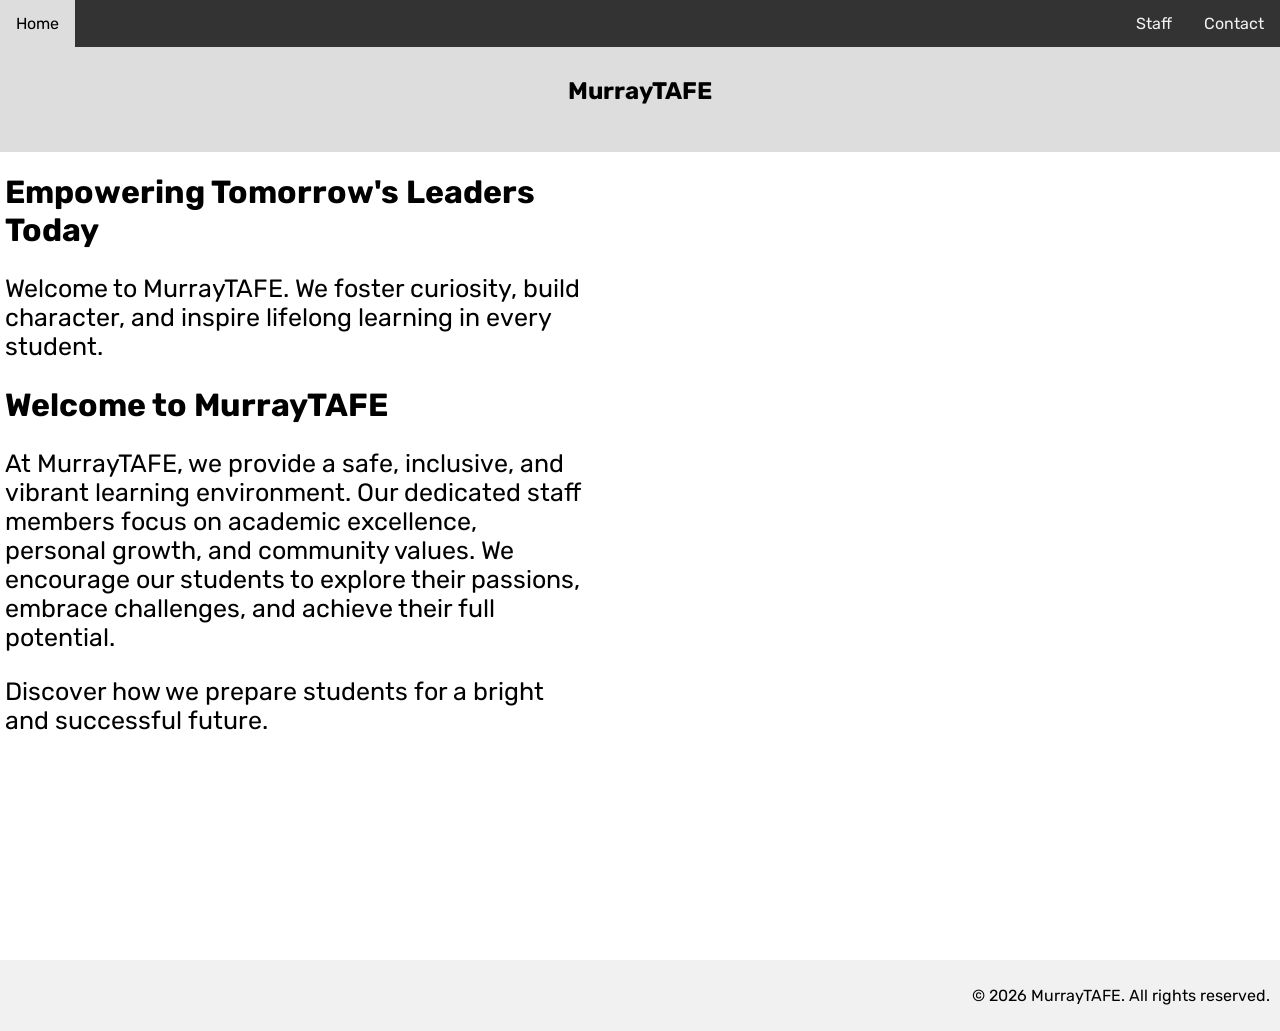
==== index.html @ 4335d268 "Add files via upload" ====
<!DOCTYPE html>
<html lang="en">
<head>
<title>MurrayTAFE</title>
<meta charset="utf-8">
<meta name="viewport" content="width=device-width, initial-scale=1">
<link rel="stylesheet" href="styles.css">
<link rel="icon" type="image/png" href="images/tafelogo.png">
</head>
<body>

  <div class="topnav">
    <a href="index.html" class="active">Home</a>
    <a href="staff.html">Staff</a>
    <a href="contact.html">Contact</a>
  </div>

  <div class="content">

    <div class="content-top">
      <h2>MurrayTAFE</h2>
      <p></p>
    </div>

  </div>  

  <div class="homepage">
    
    <div class="home-left-content">
        <h1>Empowering Tomorrow's Leaders Today</h1>
        <p>Welcome to MurrayTAFE. We foster curiosity, build character, and inspire lifelong learning in every student.</p>
        <h1>Welcome to MurrayTAFE</h1>
        <p>At MurrayTAFE, we provide a safe, inclusive, and vibrant learning environment. Our dedicated staff members focus on academic excellence, personal growth, and community values. We encourage our students to explore their passions, embrace challenges, and achieve their full potential.
        <p>Discover how we prepare students for a bright and successful future.</p> 
        </p>
    </div>  

  </div>

  <div class="footer">
    <p>&copy; 2026 MurrayTAFE. All rights reserved.</p>
  </div>

</body>
</html>
---- styles.css ----
@import url('https://fonts.googleapis.com/css2?family=Rubik');
* {
  box-sizing: border-box;
  font-family: 'Rubik', sans-serif;
}

body {
  margin: 0;
  font-family: 'Rubik', sans-serif;
}

/* Center h2 "MurrayTAFE" heading */
h2 {
  text-align: center;
}

h3 {
  margin-left: 5px;
  margin-bottom: 4px;
}

/* Style the top navigation bar */
.topnav {
  flex-wrap: wrap;
  width: 100%;
  background-color: #333;
  display: flex;
}

/* Style the topnav links */
.topnav a {
  display: block;
  color: #f2f2f2;
  text-align: center;
  padding: 14px 16px;
  text-decoration: none;
  white-space: nowrap;
}

/* Push the VERY LAST link (Home) to the right side */
.topnav a:nth-child(2) {
  margin-left: auto; 
}

/* Change color on hover */
.topnav a:hover {
  background-color: #ddd;
  color: black;
}

/* Style for the active/current page link */
.topnav a.active {
  background-color: #ddd;
  color: black;
}

/* Style the content */
.content-top {
  background-color: #ddd;
  padding: 10px;
  min-height: 105px; /* Should be removed. Only for demonstration */
}

/* Ensure the body fills the entire screen height */
html, body {
  height: 100%;
  margin: 0;
}

/* Turn the body into a flex container column */
body {
  display: flex;
  flex-direction: column;
}

/* Force the main content area to take up all available space */
.content {
  flex: 1;
}

/* Style your footer without the rigid margin-top */
.footer {
  background-color: #f1f1f1;
  padding: 10px;
  display: flex;
}

.footer > p {
  margin: 16px 0 16px auto; /* Explicitly sets Top: 16px, Right: 0, Bottom: 16px, Left: Auto */
  margin-left: auto;
}

/* Container holding all 4 profiles */
.profile-grid {
  display: grid;
  grid-template-columns: repeat(2, 1fr); /* Creates a strict 2x2 layout */
  gap: 100px;                             /* Adds space between rows and columns */
  max-width: 500px;                      /* Restricts overall grid width */
  margin: 100px auto 0 auto;                        /* Centers the grid on the screen */
}

/* Individual card styling */
.profile-card {
  display: flex;
  flex-direction: column;                /* Stack image above text vertically */
  align-items: center;                   /* Centers the image and text horizontally */
  text-align: center;                    /* Centers text inside the paragraph tag */
}

/* Circular profile picture styling */
.profile-pic {
  width: 200px;                          /* Set your desired width */
  height: 200px;                         /* Keep height equal to width */
  border-radius: 50%;                    /* Clips the image into a perfect circle */
  object-fit: cover;                     /* Prevents distortion if image isn't square */
  margin-bottom: 10px;                   /* Adds spacing between image and name */
}

/* Profile text typography */
.profile-name {
  font-family: inherit;
  font-size: 16px;
  font-weight: bold;
  margin: 0;                             /* Removes default paragraph margins */
}

.profile-card2 {
  display: flex;
  flex-direction: row;       /* Forces picture and text side-by-side */
  align-items: center;       /* Centers the text vertically next to the picture */
}

.profile-picmain {
  margin: 10px;
  width: 132px;
  height: 132px;
}

/* This affects ONLY the paragraph with our new class */
.staff {
  color: black;
  font-size: 18px;
  line-weight: bold;
  text-align: center;
}

.staffpara {
  margin-left: 5px;
  margin-right: 10px;
  margin-top: 0px;
}

.profile-link {
  text-decoration: none;  /* Removes the underline */
  color: inherit;         /* Keeps your original text colour */
  display: flex;
  flex-direction: column; /* Keeps the image stacked directly above the name */
  align-items: center;    /* Keeps everything centered */
}

/* Optional: Makes the cursor turn into a pointer finger when hovering */
.profile-link:hover {
  cursor: pointer;
}

/* Parent container holding both columns */
.skills-attributes-container {
  display: flex;
  flex-direction: row;        /* Places the two lists side-by-side */
  justify-content: left;    /* Centers the lists horizontally on the page */
  gap: 80px;                  /* Adds space between the Skills and Attributes columns */
  
  /* Spacing to position it perfectly at the bottom */
  margin-top: 0px;           /* Pushes it down away from your last text content */
  margin-bottom: 40px;        /* Adds a gap before the footer starts */
  margin-left: 5px;
  font-family: inherit;       /* Inherits your project font */
}

/* Individual column styling */
.list-column {
  min-width: 150px;           /* Gives each column a stable base width */
}

/* Heading styles for Skills and Attributes */
.list-column h3 {
  font-size: 18px;
  font-weight: bold;
  margin-bottom: 10px;        /* Spacing between the title and the list points */
  text-align: left;           /* Aligns the heading with the bullet points */
}

/* The actual bulleted lists */
.list-column ul {
  margin: 0;
  padding-left: 20px;         /* Creates room for the default bullet points */
  text-align: left;           /* Ensures text flows nicely to the right of bullets */
}

/* Spacing out the list items */
.list-column li {
  font-size: 16px;
  margin-bottom: 8px;         /* Adds breathing room between each item */
  color: #333;
}

.contact-info > h2 {
  text-align: left;
}

.contact-hours > h2 {
text-align: left;
}

.contentcontact {
  margin-left: 5px;
  margin-bottom: 65px;
}

.homepage {
  display: flex;
  flex-direction: row;       /* Forces picture and text side-by-side */
  align-items: center;
  margin-left: 5px;
  margin-bottom: 200px;
  margin-right: 700px;
  column-gap: 200px;
}

.homepage  p {
  font-size: 25px
}

.homeimg {

}
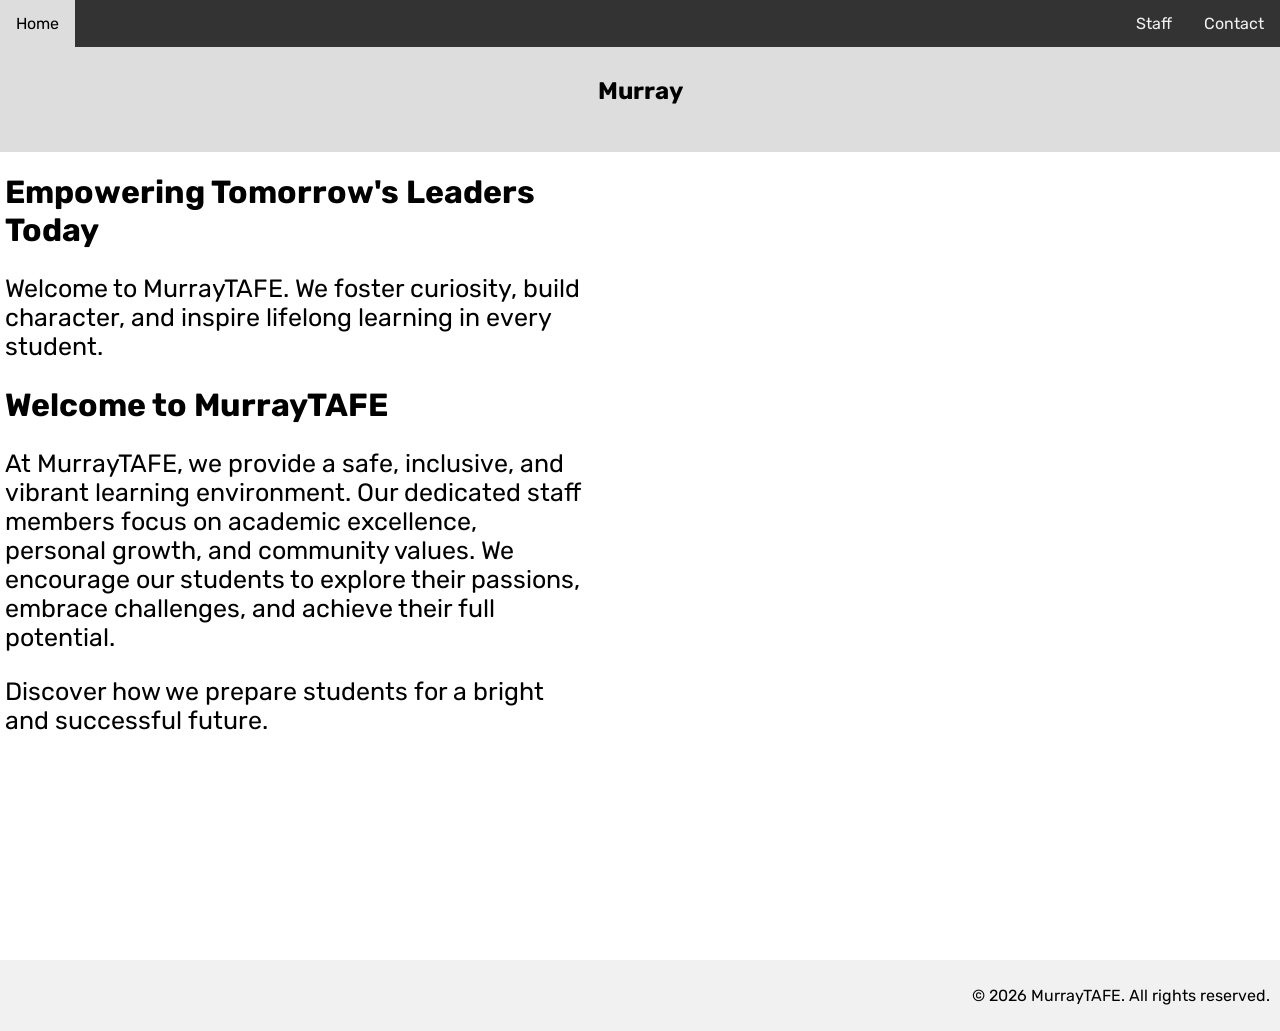
==== commit e9e61679: "test" ====
--- a/index.html
+++ b/index.html
@@ -18,7 +18,7 @@
   <div class="content">
 
     <div class="content-top">
-      <h2>MurrayTAFE</h2>
+      <h2>Murray</h2>
       <p></p>
     </div>
 
@@ -32,7 +32,6 @@
         <h1>Welcome to MurrayTAFE</h1>
         <p>At MurrayTAFE, we provide a safe, inclusive, and vibrant learning environment. Our dedicated staff members focus on academic excellence, personal growth, and community values. We encourage our students to explore their passions, embrace challenges, and achieve their full potential.
         <p>Discover how we prepare students for a bright and successful future.</p> 
-        </p>
     </div>  
 
   </div>
@@ -40,6 +39,6 @@
   <div class="footer">
     <p>&copy; 2026 MurrayTAFE. All rights reserved.</p>
   </div>
-
+  
 </body>
 </html>
--- a/styles.css
+++ b/styles.css
@@ -93,10 +93,15 @@
 /* Container holding all 4 profiles */
 .profile-grid {
   display: grid;
-  grid-template-columns: repeat(2, 1fr); /* Creates a strict 2x2 layout */
-  gap: 100px;                             /* Adds space between rows and columns */
-  max-width: 500px;                      /* Restricts overall grid width */
-  margin: 100px auto 0 auto;                        /* Centers the grid on the screen */
+  /* CHANGED: Swaps automatically to 1 column on small screens, drops to 2 columns if space permits */
+  grid-template-columns: repeat(auto-fit, minmax(200px, 1fr)); 
+  /* CHANGED: Uses a smaller fluid gap so images do not break on narrow screens */
+  gap: 40px;                             
+  /* CHANGED: Increased max-width slightly to cleanly fit images and gaps horizontally */
+  max-width: 600px;                      
+  /* CHANGED: Reduced rigid margins so content stays relative to the footer */
+  margin: 40px auto;                     
+  padding: 0 20px; /* Prevents edge clipping on mobile devices */
 }
 
 /* Individual card styling */
@@ -109,11 +114,15 @@
 
 /* Circular profile picture styling */
 .profile-pic {
-  width: 200px;                          /* Set your desired width */
-  height: 200px;                         /* Keep height equal to width */
-  border-radius: 50%;                    /* Clips the image into a perfect circle */
-  object-fit: cover;                     /* Prevents distortion if image isn't square */
-  margin-bottom: 10px;                   /* Adds spacing between image and name */
+  width: 200px;                          
+  height: 200px;                         
+  /* CHANGED: Ensures your images scale down automatically on super tight mobile layouts */
+  max-width: 100%;
+  height: auto; 
+  aspect-ratio: 1 / 1; /* Keeps the profile image perfectly square so border-radius renders a circle */
+  border-radius: 50%;                    
+  object-fit: cover;                     
+  margin-bottom: 10px;                   
 }
 
 /* Profile text typography */
@@ -140,7 +149,7 @@
 .staff {
   color: black;
   font-size: 18px;
-  line-weight: bold;
+  font-weight: bold;
   text-align: center;
 }
 
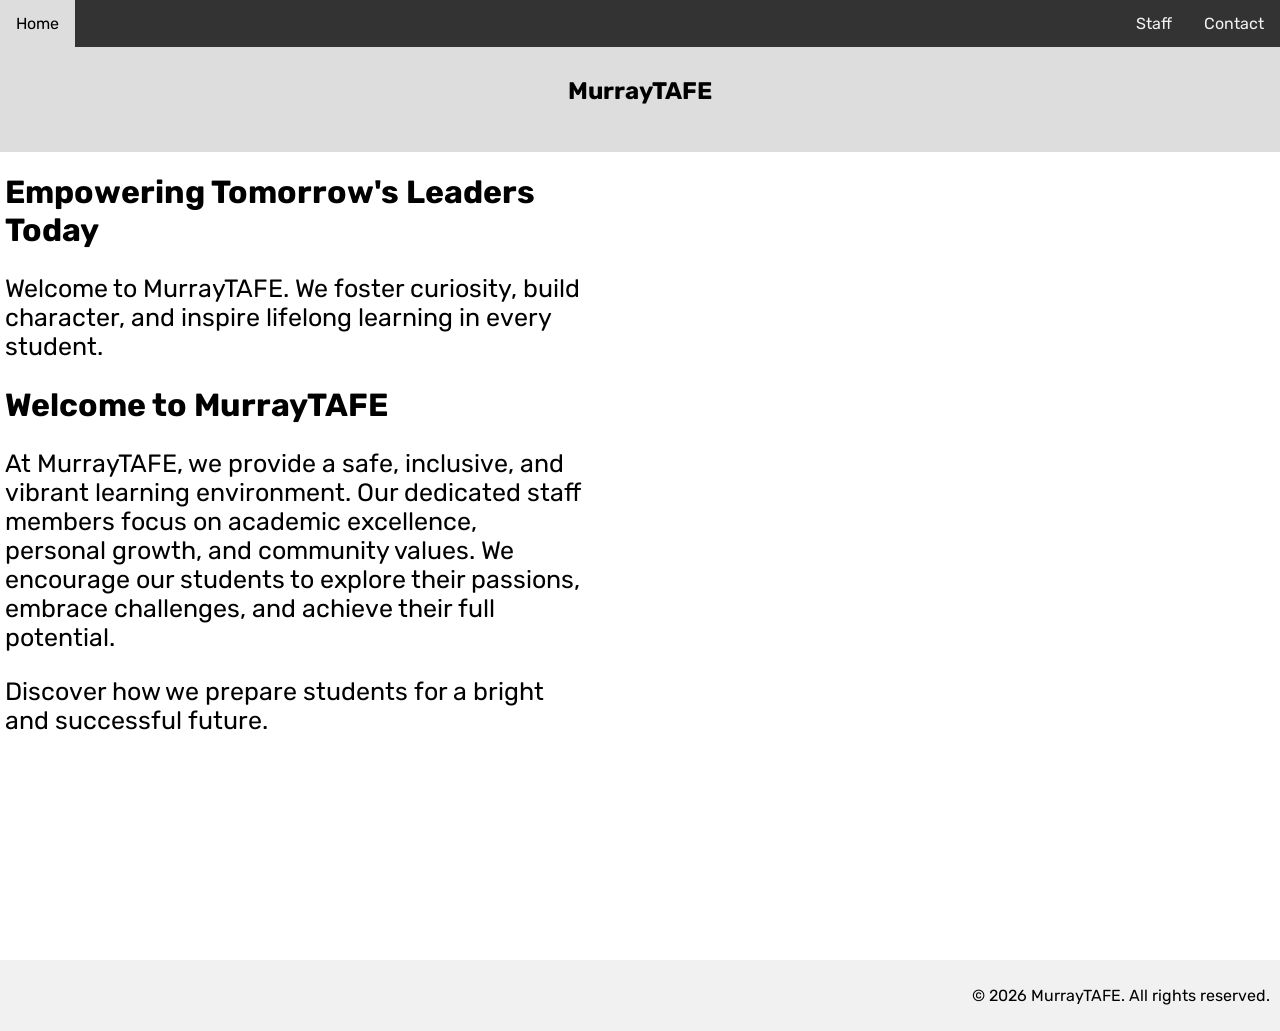
==== commit cdaf7dd7: "TEST2" ====
--- a/index.html
+++ b/index.html
@@ -18,7 +18,7 @@
   <div class="content">
 
     <div class="content-top">
-      <h2>Murray</h2>
+      <h2>MurrayTAFE</h2>
       <p></p>
     </div>
 
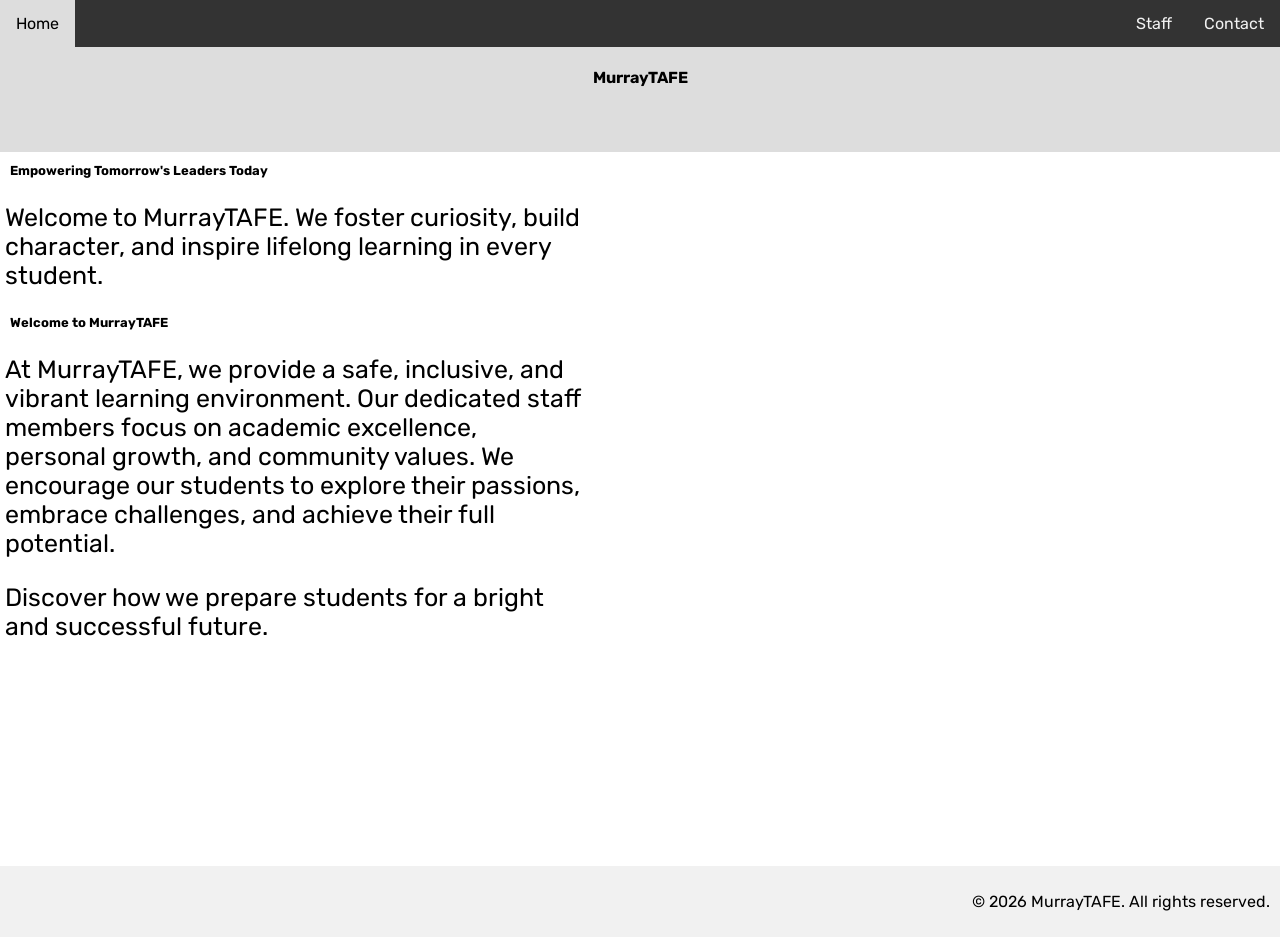
==== commit 408abeed: "modified headings" ====
--- a/index.html
+++ b/index.html
@@ -18,7 +18,7 @@
   <div class="content">
 
     <div class="content-top">
-      <h2>MurrayTAFE</h2>
+      <h1>MurrayTAFE</h1>
       <p></p>
     </div>
 
@@ -27,18 +27,18 @@
   <div class="homepage">
     
     <div class="home-left-content">
-        <h1>Empowering Tomorrow's Leaders Today</h1>
+        <h2>Empowering Tomorrow's Leaders Today</h2>
         <p>Welcome to MurrayTAFE. We foster curiosity, build character, and inspire lifelong learning in every student.</p>
-        <h1>Welcome to MurrayTAFE</h1>
+        <h2>Welcome to MurrayTAFE</h2>
         <p>At MurrayTAFE, we provide a safe, inclusive, and vibrant learning environment. Our dedicated staff members focus on academic excellence, personal growth, and community values. We encourage our students to explore their passions, embrace challenges, and achieve their full potential.
         <p>Discover how we prepare students for a bright and successful future.</p> 
     </div>  
 
   </div>
 
-  <div class="footer">
+  <footer>
     <p>&copy; 2026 MurrayTAFE. All rights reserved.</p>
-  </div>
+  </footer>
   
 </body>
 </html>
--- a/styles.css
+++ b/styles.css
@@ -9,14 +9,23 @@
   font-family: 'Rubik', sans-serif;
 }
 
-/* Center h2 "MurrayTAFE" heading */
+/* Center h1 "MurrayTAFE" heading */
+h1 {
+  text-align: center;
+  font-size:medium;
+}
+
+h2, h3 {
+  margin-left: 5px;
+  margin-bottom: 4px;
+}
+
 h2 {
-  text-align: center;
+  font-size:small;
 }
 
 h3 {
-  margin-left: 5px;
-  margin-bottom: 4px;
+  font-size:smaller;
 }
 
 /* Style the top navigation bar */
@@ -79,13 +88,13 @@
 }
 
 /* Style your footer without the rigid margin-top */
-.footer {
+footer {
   background-color: #f1f1f1;
   padding: 10px;
   display: flex;
 }
 
-.footer > p {
+footer > p {
   margin: 16px 0 16px auto; /* Explicitly sets Top: 16px, Right: 0, Bottom: 16px, Left: Auto */
   margin-left: auto;
 }
@@ -192,7 +201,7 @@
 }
 
 /* Heading styles for Skills and Attributes */
-.list-column h3 {
+.list-column h2 {
   font-size: 18px;
   font-weight: bold;
   margin-bottom: 10px;        /* Spacing between the title and the list points */
@@ -213,11 +222,11 @@
   color: #333;
 }
 
-.contact-info > h2 {
+.contact-info > h1 {
   text-align: left;
 }
 
-.contact-hours > h2 {
+.contact-hours > h1 {
 text-align: left;
 }
 
@@ -238,8 +247,4 @@
 
 .homepage  p {
   font-size: 25px
-}
-
-.homeimg {
-
 }
